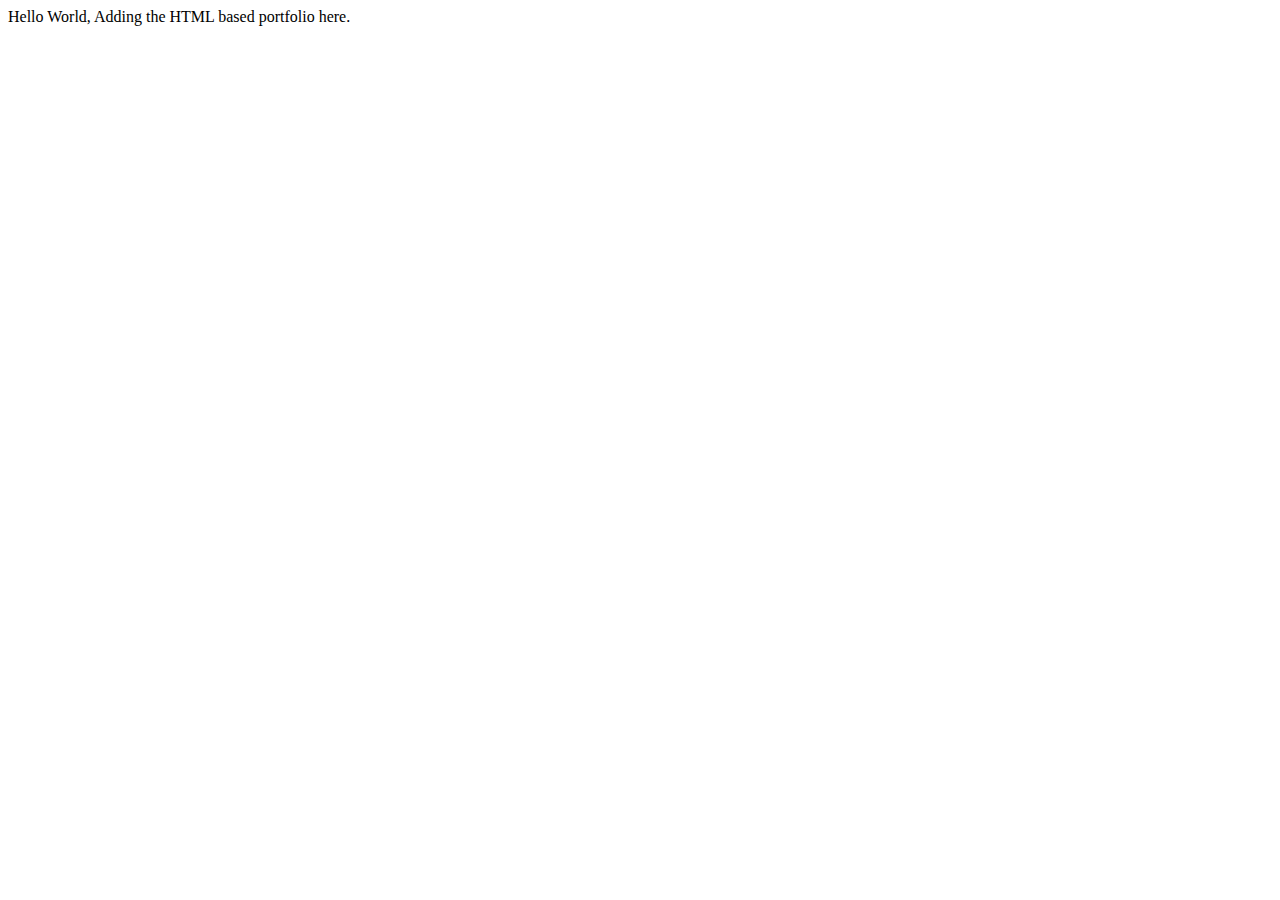
==== index.html @ aed9ea94 "added first git commit" ====
<!DOCTYPE html>
<html lang="en">
<head>
    <meta charset="UTF-8">
    <meta http-equiv="X-UA-Compatible" content="IE=edge">
    <meta name="viewport" content="width=device-width, initial-scale=1.0">
    <title>Document</title>
</head>
<body>
    Hello World, Adding the HTML based portfolio here.
</body>
</html>
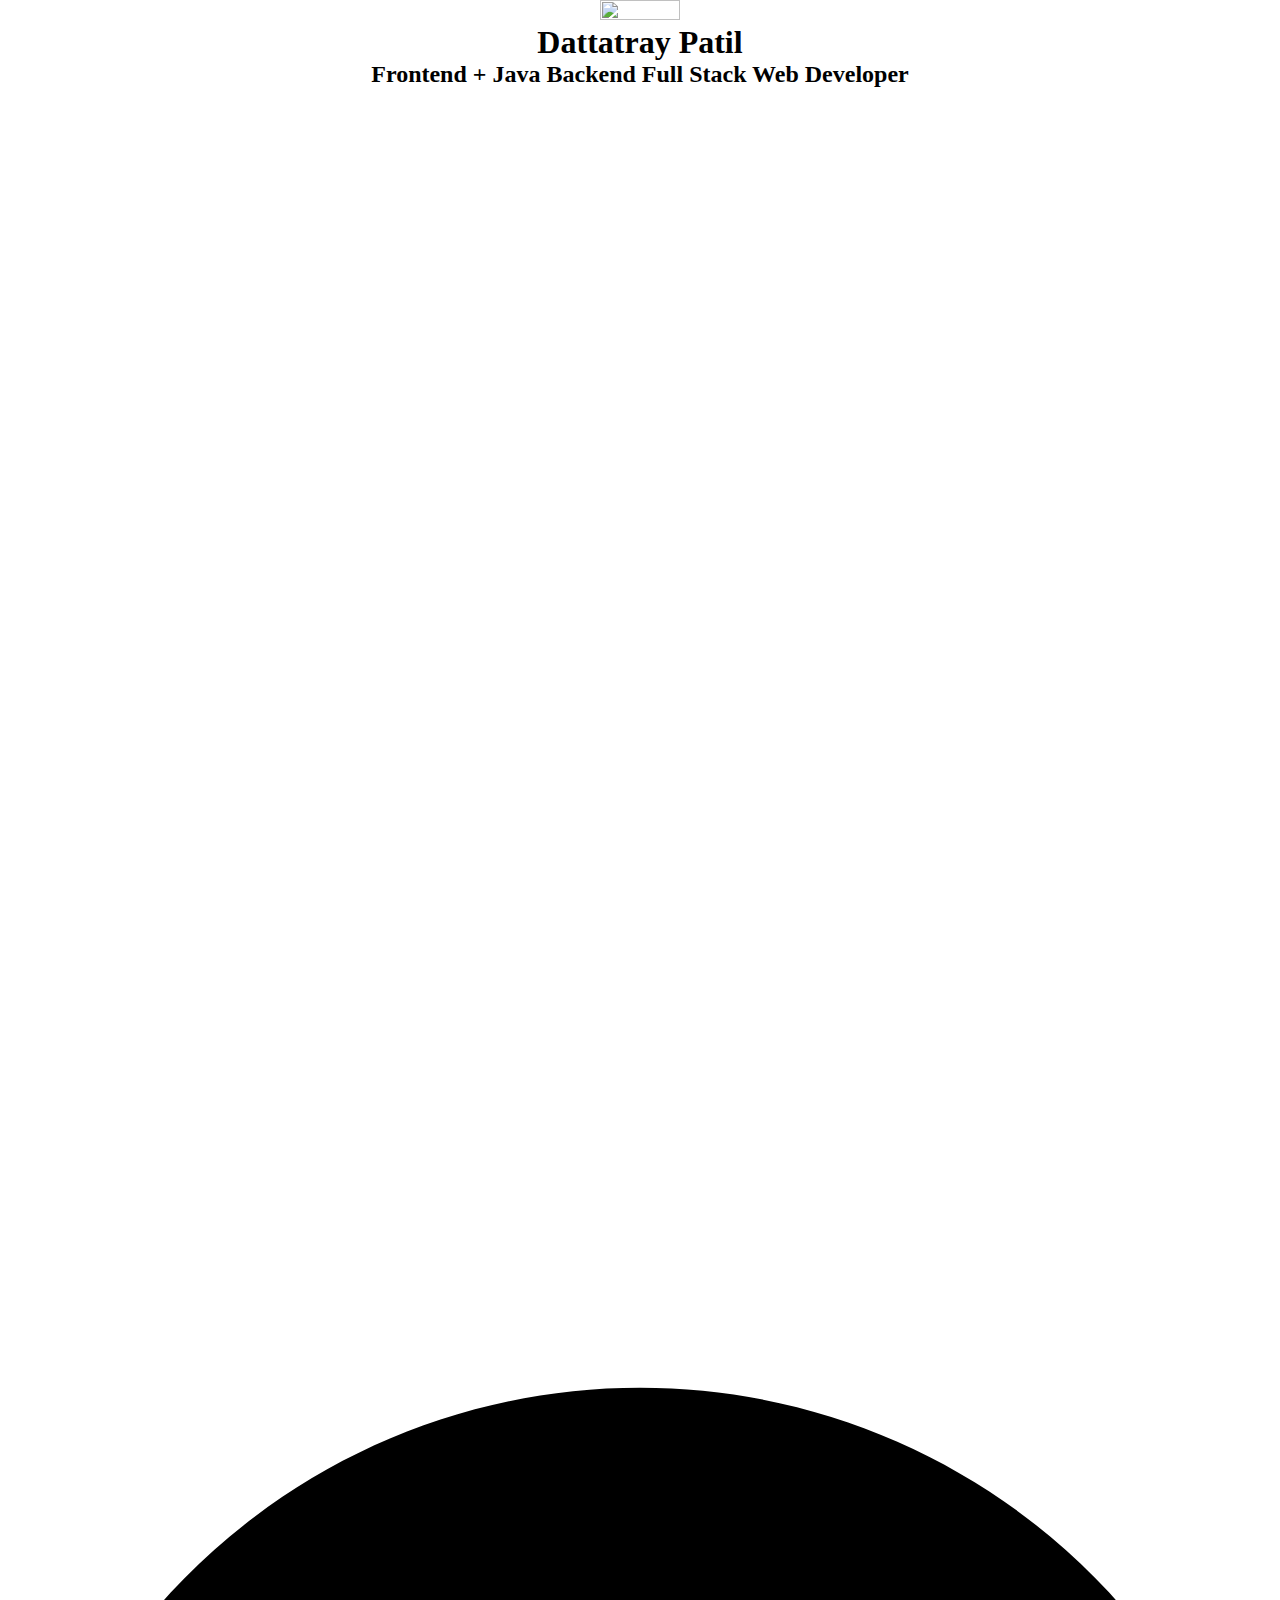
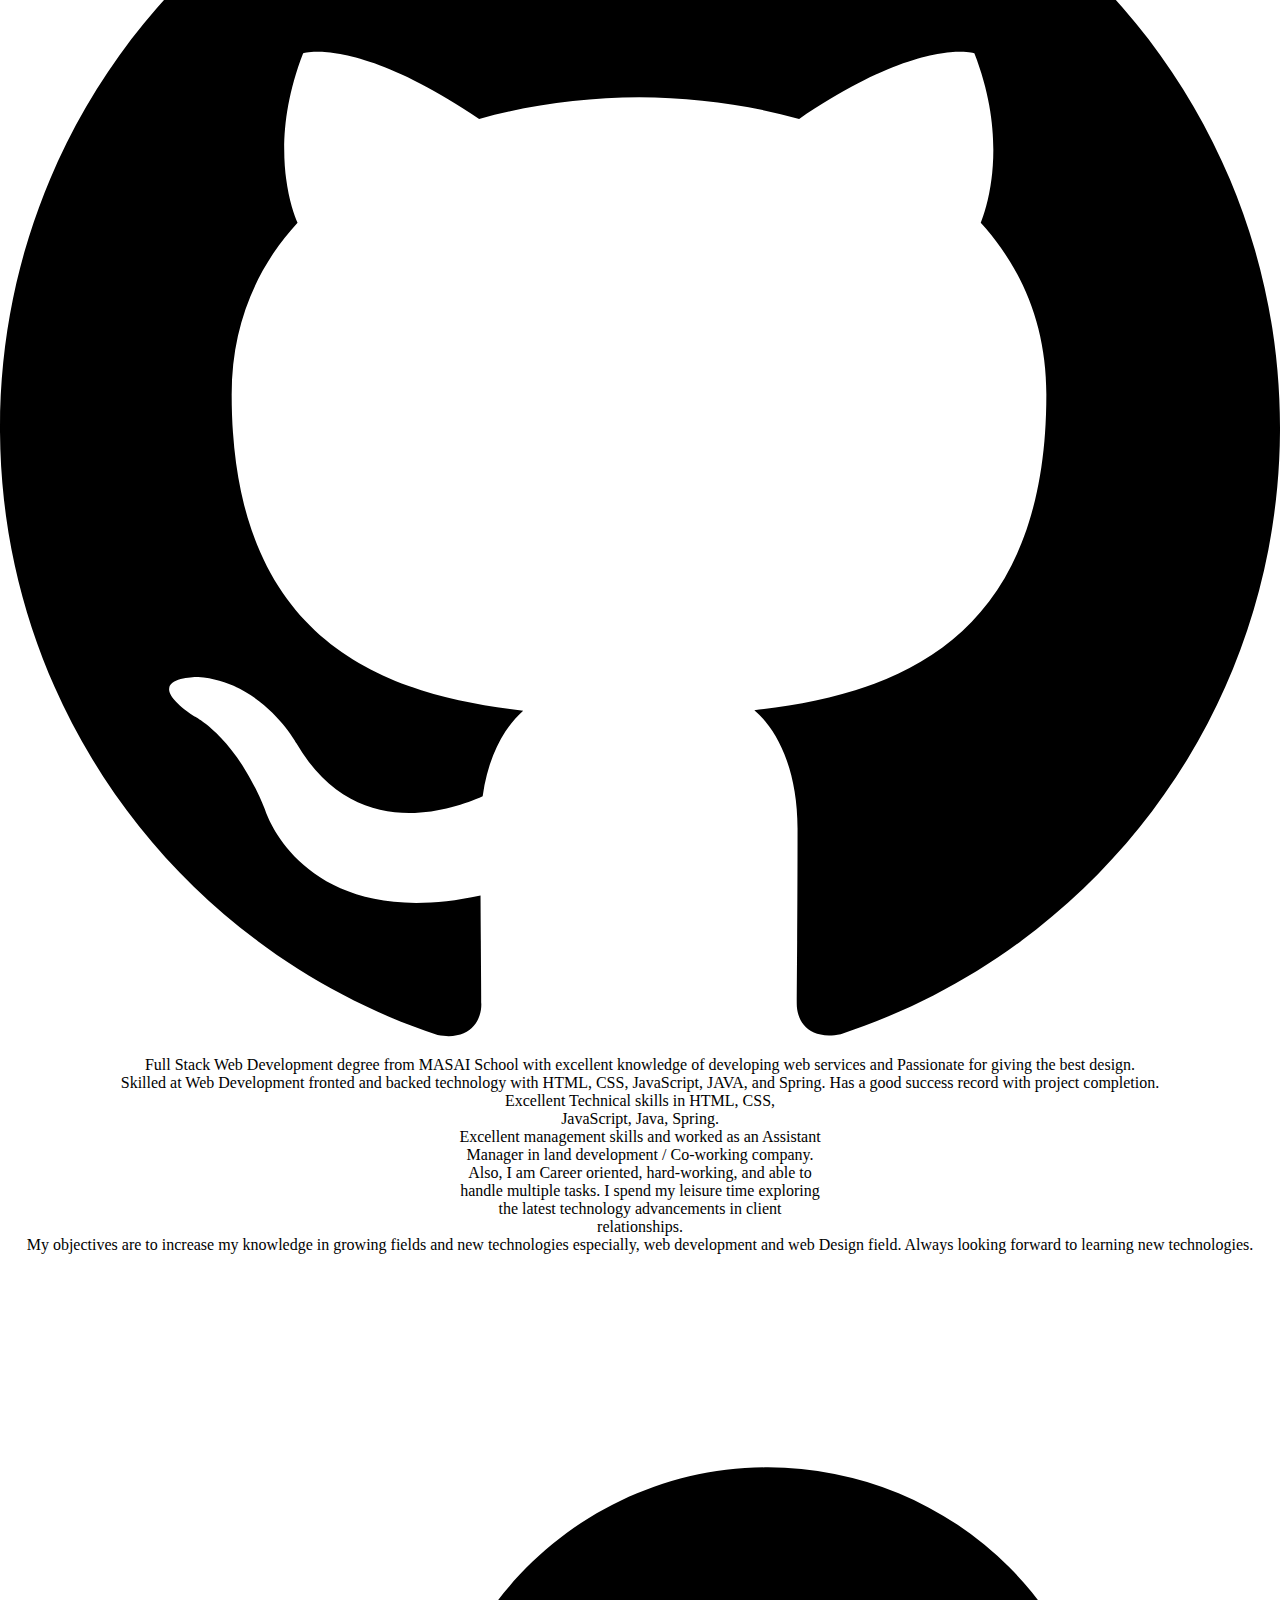
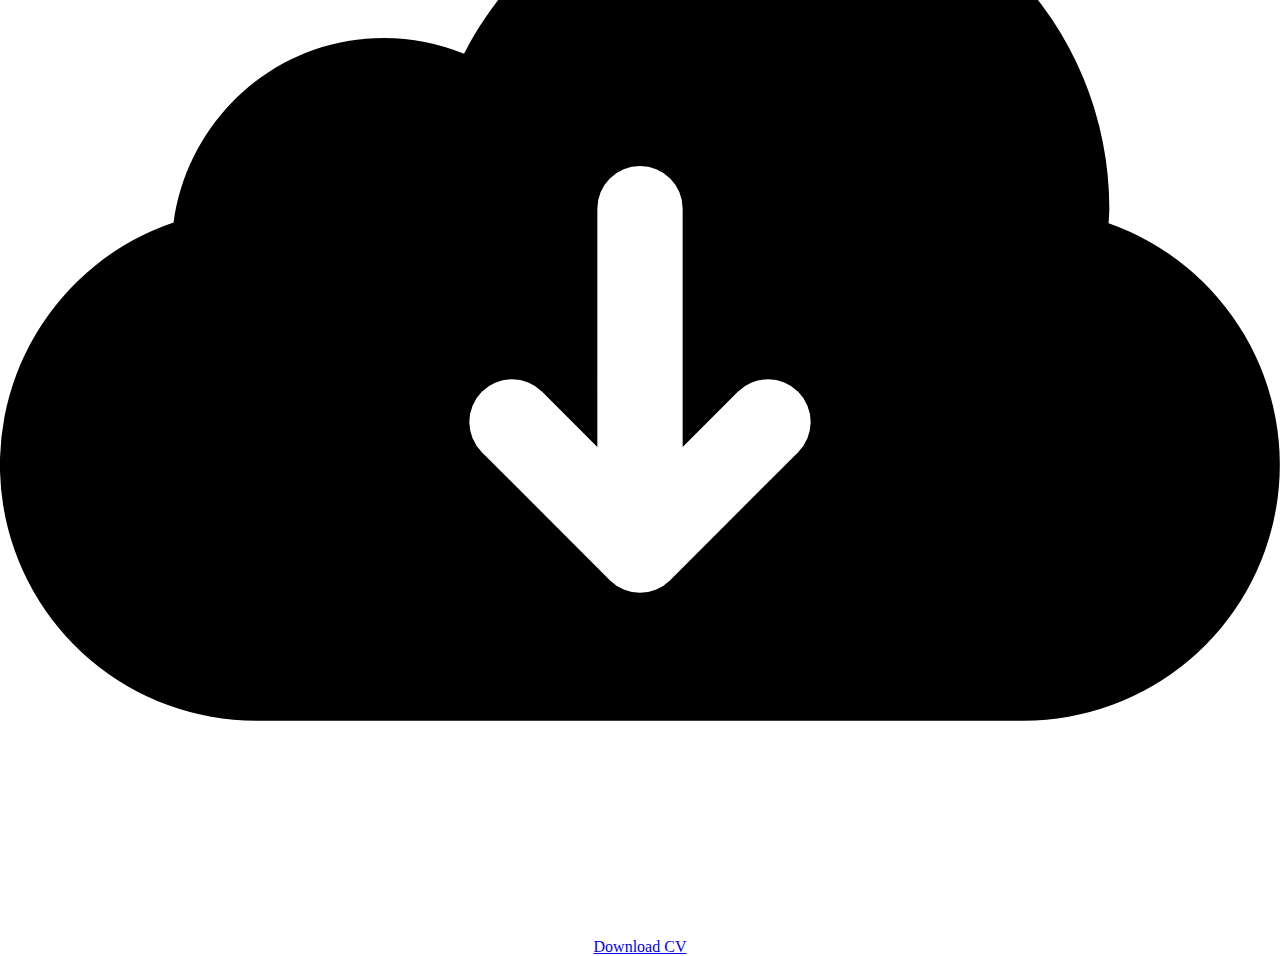
==== commit 76a78c21: "added ffirst updated" ====
--- a/index.html
+++ b/index.html
@@ -4,9 +4,16 @@
     <meta charset="UTF-8">
     <meta http-equiv="X-UA-Compatible" content="IE=edge">
     <meta name="viewport" content="width=device-width, initial-scale=1.0">
+    <link rel="stylesheet" href="index.css">
     <title>Document</title>
 </head>
 <body>
-    Hello World, Adding the HTML based portfolio here.
+    <div class="main">
+        <img src="https://d2g5r6q74hb2rv.cloudfront.net/[base64]" alt="">
+    <div class="sc-hBUSln kMmoQC"><div class="sc-ksdxgE eOOjhv"><h1 class="sc-iCfMLu eehqFj">Dattatray Patil</h1><h2 class="sc-gKclnd bEOvQm">Frontend + Java Backend Full Stack Web Developer</h2><div class="sc-eCImPb AYKoV"><div class="sc-jRQBWg bUrLqq"></div></div></div><div class="sc-kDTinF cObQur"><div class="sc-crHmcD jDvJAM"><a href="https://www.linkedin.com/in/dattatray-patil-446502125/" target="_blank" class="sc-egiyK biMxHk"><svg viewBox="0 0 24 24" fill="none"><title>Linkedin icon</title><path d="M7.2 20.8h-4v-12h4v12zM5.202 7.2a2 2 0 11-.004-4 2 2 0 01.004 4zM21.6 20.8h-3.845v-5.84c0-1.393-.027-3.183-2-3.183-2.002 0-2.31 1.516-2.31 3.082V20.8H9.6V8.791h3.69v1.64h.054c.512-.944 1.768-1.939 3.64-1.939 3.896 0 4.616 2.488 4.616 5.722V20.8z"></path></svg></a></div><div class="sc-crHmcD jDvJAM"><a href="https://github.com/Datta0237" target="_blank" class="sc-egiyK biMxHk"><svg role="img" viewBox="0 0 24 24" xmlns="http://www.w3.org/2000/svg"><title>GitHub</title><path d="M12 .297c-6.63 0-12 5.373-12 12 0 5.303 3.438 9.8 8.205 11.385.6.113.82-.258.82-.577 0-.285-.01-1.04-.015-2.04-3.338.724-4.042-1.61-4.042-1.61C4.422 18.07 3.633 17.7 3.633 17.7c-1.087-.744.084-.729.084-.729 1.205.084 1.838 1.236 1.838 1.236 1.07 1.835 2.809 1.305 3.495.998.108-.776.417-1.305.76-1.605-2.665-.3-5.466-1.332-5.466-5.93 0-1.31.465-2.38 1.235-3.22-.135-.303-.54-1.523.105-3.176 0 0 1.005-.322 3.3 1.23.96-.267 1.98-.399 3-.405 1.02.006 2.04.138 3 .405 2.28-1.552 3.285-1.23 3.285-1.23.645 1.653.24 2.873.12 3.176.765.84 1.23 1.91 1.23 3.22 0 4.61-2.805 5.625-5.475 5.92.42.36.81 1.096.81 2.22 0 1.606-.015 2.896-.015 3.286 0 .315.21.69.825.57C20.565 22.092 24 17.592 24 12.297c0-6.627-5.373-12-12-12"></path></svg></a></div></div></div>
+    <div><div><div><p class="sc-kfPuZi ihOOoE">Full Stack Web Development degree from MASAI School with excellent knowledge of developing web services and Passionate for giving the best design.</p><p class="sc-kfPuZi ihOOoE">Skilled at Web Development fronted and backed technology with HTML, CSS, JavaScript, JAVA, and Spring. Has a good success record with project completion.</p><p class="sc-kfPuZi ihOOoE">Excellent Technical skills in HTML, CSS,</p><p class="sc-kfPuZi ihOOoE">JavaScript, Java, Spring.</p><p class="sc-kfPuZi ihOOoE">Excellent management skills and worked as an Assistant</p><p class="sc-kfPuZi ihOOoE">Manager in land development / Co-working company.</p><p class="sc-kfPuZi ihOOoE">Also, I am Career oriented, hard-working, and able to</p><p class="sc-kfPuZi ihOOoE">handle multiple tasks. I spend my leisure time exploring</p><p class="sc-kfPuZi ihOOoE">the latest technology advancements in client</p><p class="sc-kfPuZi ihOOoE">relationships.</p><p class="sc-kfPuZi ihOOoE">My objectives are to increase my knowledge in growing fields and new technologies especially, web development and web Design field. Always looking forward to learning new technologies.</p></div></div><div class="sc-fotOHu glbodC .cta-button"><a href="https://flowcv-user-file-uploads-prod.s3.eu-central-1.amazonaws.com/websiteButton/2mrdithg2yiw0z9rokzkfl9yxy.pdf" target="_blank" class="sc-fFeiMQ kRPLyh"><div class="sc-bkkeKt eVyuuU"><svg xmlns="http://www.w3.org/2000/svg" viewBox="0 0 30 30"><path d="M25.983 13.342c.005-.114.017-.226.017-.342a8 8 0 00-8-8c-3.11 0-5.8 1.779-7.123 4.371A4.989 4.989 0 009 9c-2.53 0-4.599 1.885-4.932 4.324A5.997 5.997 0 006 25h18a5.998 5.998 0 001.983-11.658zm-7.276 5.365l-3 3a.997.997 0 01-1.414 0l-3-3a.999.999 0 111.414-1.414L14 18.586V13a1 1 0 112 0v5.586l1.293-1.293a.999.999 0 111.414 1.414z"></path></svg></div><span>Download CV</span></a></div></div>
+
+</div>
+
 </body>
 </html>--- a/index.css
+++ b/index.css
@@ -0,0 +1,11 @@
+*{
+    margin: auto;
+    text-align: center;
+}
+img{
+    width: 25%;
+    height: 15%;
+}
+.main{
+    margin: auto;
+}
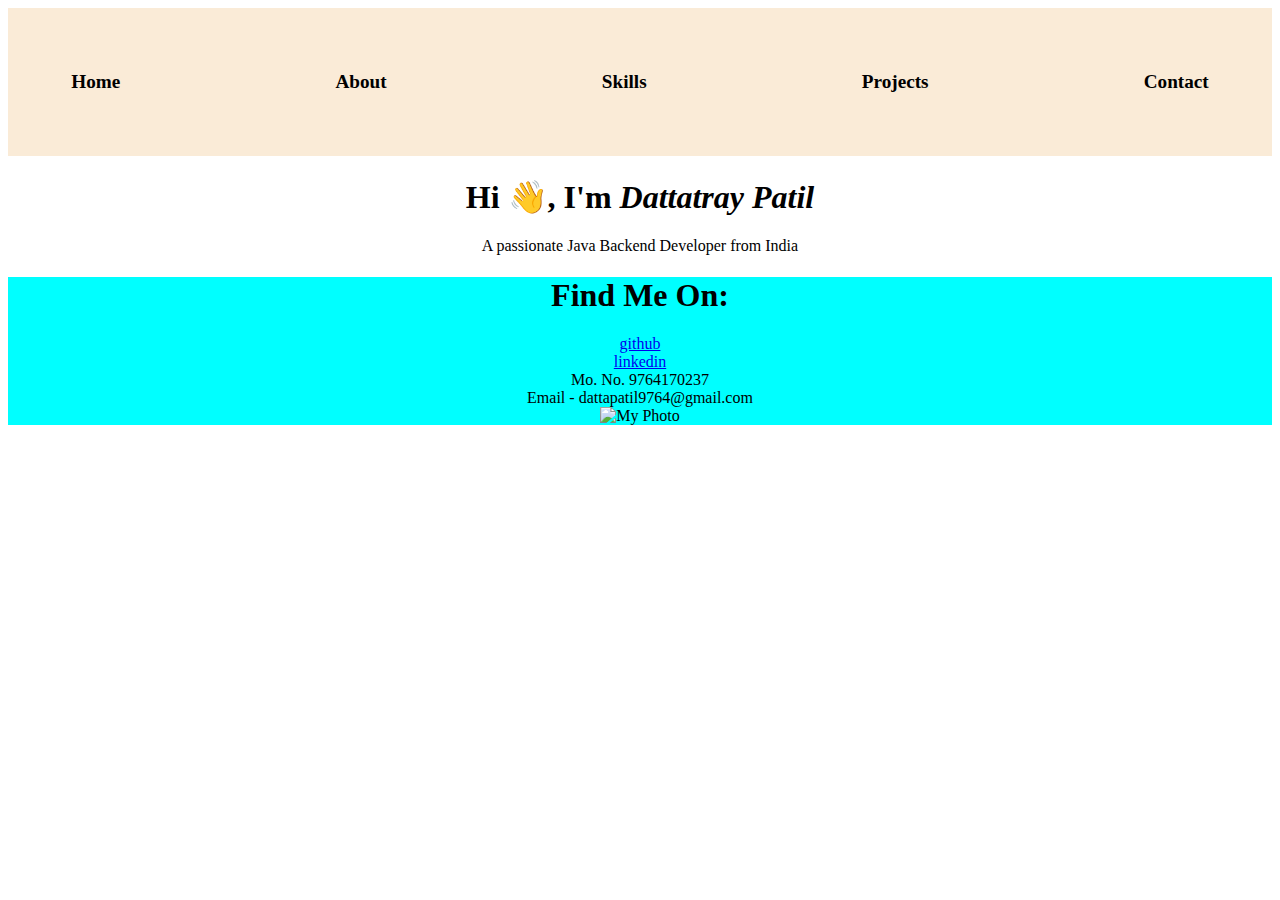
==== commit 511830be: "added updated portfolio" ====
--- a/index.html
+++ b/index.html
@@ -4,16 +4,45 @@
     <meta charset="UTF-8">
     <meta http-equiv="X-UA-Compatible" content="IE=edge">
     <meta name="viewport" content="width=device-width, initial-scale=1.0">
+    <title>Document</title>
     <link rel="stylesheet" href="index.css">
-    <title>Document</title>
 </head>
 <body>
-    <div class="main">
-        <img src="https://d2g5r6q74hb2rv.cloudfront.net/[base64]" alt="">
-    <div class="sc-hBUSln kMmoQC"><div class="sc-ksdxgE eOOjhv"><h1 class="sc-iCfMLu eehqFj">Dattatray Patil</h1><h2 class="sc-gKclnd bEOvQm">Frontend + Java Backend Full Stack Web Developer</h2><div class="sc-eCImPb AYKoV"><div class="sc-jRQBWg bUrLqq"></div></div></div><div class="sc-kDTinF cObQur"><div class="sc-crHmcD jDvJAM"><a href="https://www.linkedin.com/in/dattatray-patil-446502125/" target="_blank" class="sc-egiyK biMxHk"><svg viewBox="0 0 24 24" fill="none"><title>Linkedin icon</title><path d="M7.2 20.8h-4v-12h4v12zM5.202 7.2a2 2 0 11-.004-4 2 2 0 01.004 4zM21.6 20.8h-3.845v-5.84c0-1.393-.027-3.183-2-3.183-2.002 0-2.31 1.516-2.31 3.082V20.8H9.6V8.791h3.69v1.64h.054c.512-.944 1.768-1.939 3.64-1.939 3.896 0 4.616 2.488 4.616 5.722V20.8z"></path></svg></a></div><div class="sc-crHmcD jDvJAM"><a href="https://github.com/Datta0237" target="_blank" class="sc-egiyK biMxHk"><svg role="img" viewBox="0 0 24 24" xmlns="http://www.w3.org/2000/svg"><title>GitHub</title><path d="M12 .297c-6.63 0-12 5.373-12 12 0 5.303 3.438 9.8 8.205 11.385.6.113.82-.258.82-.577 0-.285-.01-1.04-.015-2.04-3.338.724-4.042-1.61-4.042-1.61C4.422 18.07 3.633 17.7 3.633 17.7c-1.087-.744.084-.729.084-.729 1.205.084 1.838 1.236 1.838 1.236 1.07 1.835 2.809 1.305 3.495.998.108-.776.417-1.305.76-1.605-2.665-.3-5.466-1.332-5.466-5.93 0-1.31.465-2.38 1.235-3.22-.135-.303-.54-1.523.105-3.176 0 0 1.005-.322 3.3 1.23.96-.267 1.98-.399 3-.405 1.02.006 2.04.138 3 .405 2.28-1.552 3.285-1.23 3.285-1.23.645 1.653.24 2.873.12 3.176.765.84 1.23 1.91 1.23 3.22 0 4.61-2.805 5.625-5.475 5.92.42.36.81 1.096.81 2.22 0 1.606-.015 2.896-.015 3.286 0 .315.21.69.825.57C20.565 22.092 24 17.592 24 12.297c0-6.627-5.373-12-12-12"></path></svg></a></div></div></div>
-    <div><div><div><p class="sc-kfPuZi ihOOoE">Full Stack Web Development degree from MASAI School with excellent knowledge of developing web services and Passionate for giving the best design.</p><p class="sc-kfPuZi ihOOoE">Skilled at Web Development fronted and backed technology with HTML, CSS, JavaScript, JAVA, and Spring. Has a good success record with project completion.</p><p class="sc-kfPuZi ihOOoE">Excellent Technical skills in HTML, CSS,</p><p class="sc-kfPuZi ihOOoE">JavaScript, Java, Spring.</p><p class="sc-kfPuZi ihOOoE">Excellent management skills and worked as an Assistant</p><p class="sc-kfPuZi ihOOoE">Manager in land development / Co-working company.</p><p class="sc-kfPuZi ihOOoE">Also, I am Career oriented, hard-working, and able to</p><p class="sc-kfPuZi ihOOoE">handle multiple tasks. I spend my leisure time exploring</p><p class="sc-kfPuZi ihOOoE">the latest technology advancements in client</p><p class="sc-kfPuZi ihOOoE">relationships.</p><p class="sc-kfPuZi ihOOoE">My objectives are to increase my knowledge in growing fields and new technologies especially, web development and web Design field. Always looking forward to learning new technologies.</p></div></div><div class="sc-fotOHu glbodC .cta-button"><a href="https://flowcv-user-file-uploads-prod.s3.eu-central-1.amazonaws.com/websiteButton/2mrdithg2yiw0z9rokzkfl9yxy.pdf" target="_blank" class="sc-fFeiMQ kRPLyh"><div class="sc-bkkeKt eVyuuU"><svg xmlns="http://www.w3.org/2000/svg" viewBox="0 0 30 30"><path d="M25.983 13.342c.005-.114.017-.226.017-.342a8 8 0 00-8-8c-3.11 0-5.8 1.779-7.123 4.371A4.989 4.989 0 009 9c-2.53 0-4.599 1.885-4.932 4.324A5.997 5.997 0 006 25h18a5.998 5.998 0 001.983-11.658zm-7.276 5.365l-3 3a.997.997 0 01-1.414 0l-3-3a.999.999 0 111.414-1.414L14 18.586V13a1 1 0 112 0v5.586l1.293-1.293a.999.999 0 111.414 1.414z"></path></svg></div><span>Download CV</span></a></div></div>
+    <div id="nav-menu">
+        <div id="home">Home
+            <div class="nav-link home"></div>
+        </div> 
+        <div id="about" class="about section">About
+            <div class="nav-link about"></div>
+        </div>
+        <div id="skills">Skills
+            <div class="nav-link skills"></div>
+        </div>
+        <div id="projects">Projects
+            <div class="nav-link projects"></div>
+        </div>
+        <div id="contact">Contact
+            <div class="nav-link contact"> </div>
+        </div>
+    </div>
 
-</div>
+    <div>
+        <h1 id="user-detail-name">Hi 👋, I'm <i>Dattatray Patil</i></h1>
+        <div id="user-detail-intro"> A passionate Java Backend Developer from India </div>
+    </div>
 
+    <div style="background-color: aqua; text-align: center;">
+        <h1>Find Me On:</h1>
+        <div id="contact-github"><a href="https://github.com/Datta0237"> github </a> <br></div>
+        <div id="contact-linkedin"><a href="https://www.linkedin.com/in/dattatray-patil-446502125/">linkedin</a></div>
+        <div id="contact-phone"> Mo. No. 9764170237</div>
+        <div id="contact-email"> Email - dattapatil9764@gmail.com</div>
+
+        <div class="home-img"><img src="https://drive.google.com/file/d/1fnQ8bvqEbzqfQ5pqPDBnGDGsALhn4cqy/view?usp=sharing" alt="My Photo"></div>
+        
+    </div>
 </body>
-</html>+</html>
+<script src="index.js">
+    
+</script>--- a/index.css
+++ b/index.css
@@ -1,11 +1,33 @@
-*{
+#nav-menu{
+    width: 90%;
+    display: flex;
+    justify-content: space-between;
     margin: auto;
-    text-align: center;
+    background-color: antiquewhite;
+    padding: 5%;
 }
-img{
-    width: 25%;
-    height: 15%;
+#nav-menu > div{
+    font-size: larger;
+    font-weight: bold;
+    cursor: pointer;
 }
-.main{
+#nav-menu > div:hover{
+    font-size: x-large;
+    font-display: red;
+    background-color: blue;
+}
+
+#intro{
+    width: 60%;
+    height: 60%;
+    border: 1px solid red;  
     margin: auto;
 }
+#user-detail-name{
+    text-align: center;
+    text-decoration-color: blueviolet;
+    animation-duration: 1000
+}
+#user-detail-intro{
+    text-align: center;
+}